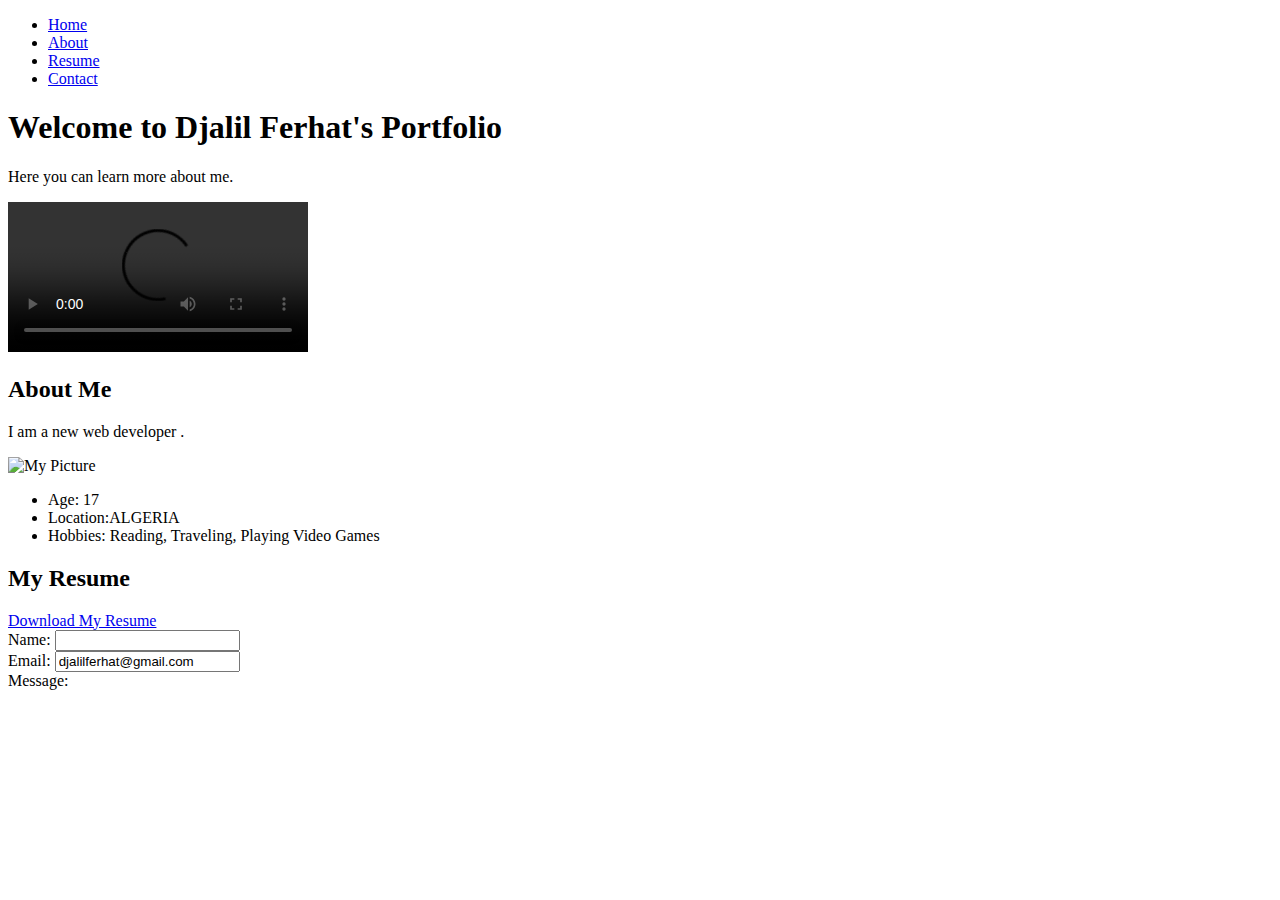
==== portfolio.html @ 68da1dd2 "first commit" ====
<!DOCTYPE html>
<html lang="en">
  <head>
    <meta charset="UTF-8">
    <title>Djalil Ferhat's Portfolio</title>
  </head>
  <body>
     <!-- Navigation Bar -->
     <nav>
        <ul>
          <li><a href="#home">Home</a></li>
          <li><a href="#about">About</a></li>
          <li><a href="#resume">Resume</a></li>
          <li><a href="#contact">Contact</a></li>
        </ul>
      </nav>
      <!-- Home Section -->
      <section id="home">
        <h1>Welcome to Djalil Ferhat's Portfolio</h1>
        <p>Here you can learn more about me.</p>
        <video src="myvideo.mp4" controls></video>
      </section>
            <!-- About Section -->
    <section id="about">
        <h2>About Me</h2>
        <p>I am a new web developer .</p>
        <img src="mypicture.jpg" alt="My Picture">
        <ul>
          <li>Age: 17</li>
          <li>Location:ALGERIA </li>
          <li>Hobbies: Reading, Traveling, Playing Video Games</li>
        </ul>
      </section>      
       <!-- Resume Section -->
    <section id="resume">
      <h2>My Resume</h2>
      <a href="myresume.pdf" download>Download My Resume</a>
      <form action="mailto:djalilferhat@gmail.com" method="post">
        <label for="name">Name:</label>
        <input type="text" id="name" name="name"><br>
        <label for="email">Email:</label>
        <input type="email" id="email" name="email" value="djalilferhat@gmail.com"><br>
        <label for="message">Message:</label>
        </html>
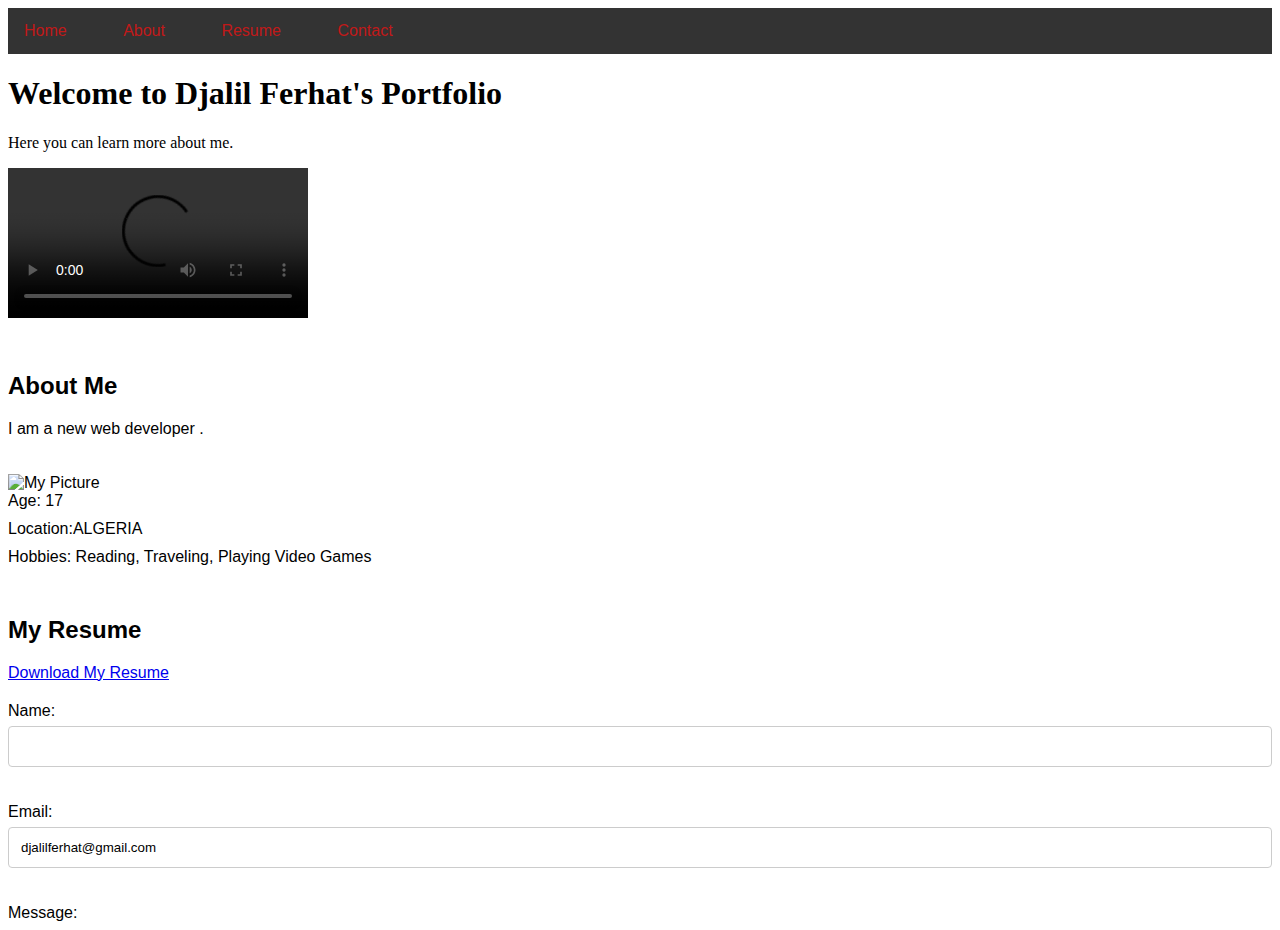
==== commit b66dc0c6: "css" ====
--- a/portfolio.html
+++ b/portfolio.html
@@ -1,6 +1,7 @@
 <!DOCTYPE html>
 <html lang="en">
   <head>
+    <link rel="stylesheet" type="text/css" href="styles.css">
     <meta charset="UTF-8">
     <title>Djalil Ferhat's Portfolio</title>
   </head>
@@ -9,7 +10,7 @@
      <nav>
         <ul>
           <li><a href="#home">Home</a></li>
-          <li><a href="#about">About</a></li>
+          <li><a href=./index.html>About</a></li>
           <li><a href="#resume">Resume</a></li>
           <li><a href="#contact">Contact</a></li>
         </ul>
--- a/styles.css
+++ b/styles.css
@@ -0,0 +1,88 @@
+/* Navigation Bar */
+nav {
+    background-color: #333;
+    font-family: 'Roboto', sans-serif;
+  }
+  
+  nav ul {
+    list-style-type: none;
+    margin: 0;
+    padding: 0;
+    display: inline-block;
+  }
+  
+  nav li {
+    display: inline-block;
+    margin-right: 20px;
+  }
+  
+  nav li a {
+    display: block;
+    color: rgb(193, 25, 25);
+    text-align: center;
+    padding: 14px 16px;
+    text-decoration: none;
+  }
+  
+  nav li a:hover {
+    background-color: #111;
+  }
+  
+  /* About Section */
+  #about {
+    font-family: 'Roboto', sans-serif;
+    margin-top: 50px;
+  }
+  
+  #about img {
+    max-width: 100%;
+    height: auto;
+    margin-top: 20px;
+  }
+  
+  #about ul {
+    list-style-type: none;
+    margin: 0;
+    padding: 0;
+  }
+  
+  #about li {
+    margin-bottom: 10px;
+  }
+  
+  /* Resume Section */
+  #resume {
+    font-family: 'Roboto', sans-serif;
+    margin-top: 50px;
+  }
+  
+  #resume label {
+    display: block;
+    margin-top: 20px;
+  }
+  
+  #resume input[type=text],
+  #resume input[type=email],
+  #resume textarea {
+    width: 100%;
+    padding: 12px;
+    border: 1px solid #ccc;
+    border-radius: 4px;
+    box-sizing: border-box;
+    margin-top: 6px;
+    margin-bottom: 16px;
+    resize: vertical;
+  }
+  
+  #resume input[type=submit] {
+    background-color: #4CAF50;
+    color: white;
+    padding: 12px 20px;
+    border: none;
+    border-radius: 4px;
+    cursor: pointer;
+  }
+  
+  #resume input[type=submit]:hover {
+    background-color: #45a049;
+  }